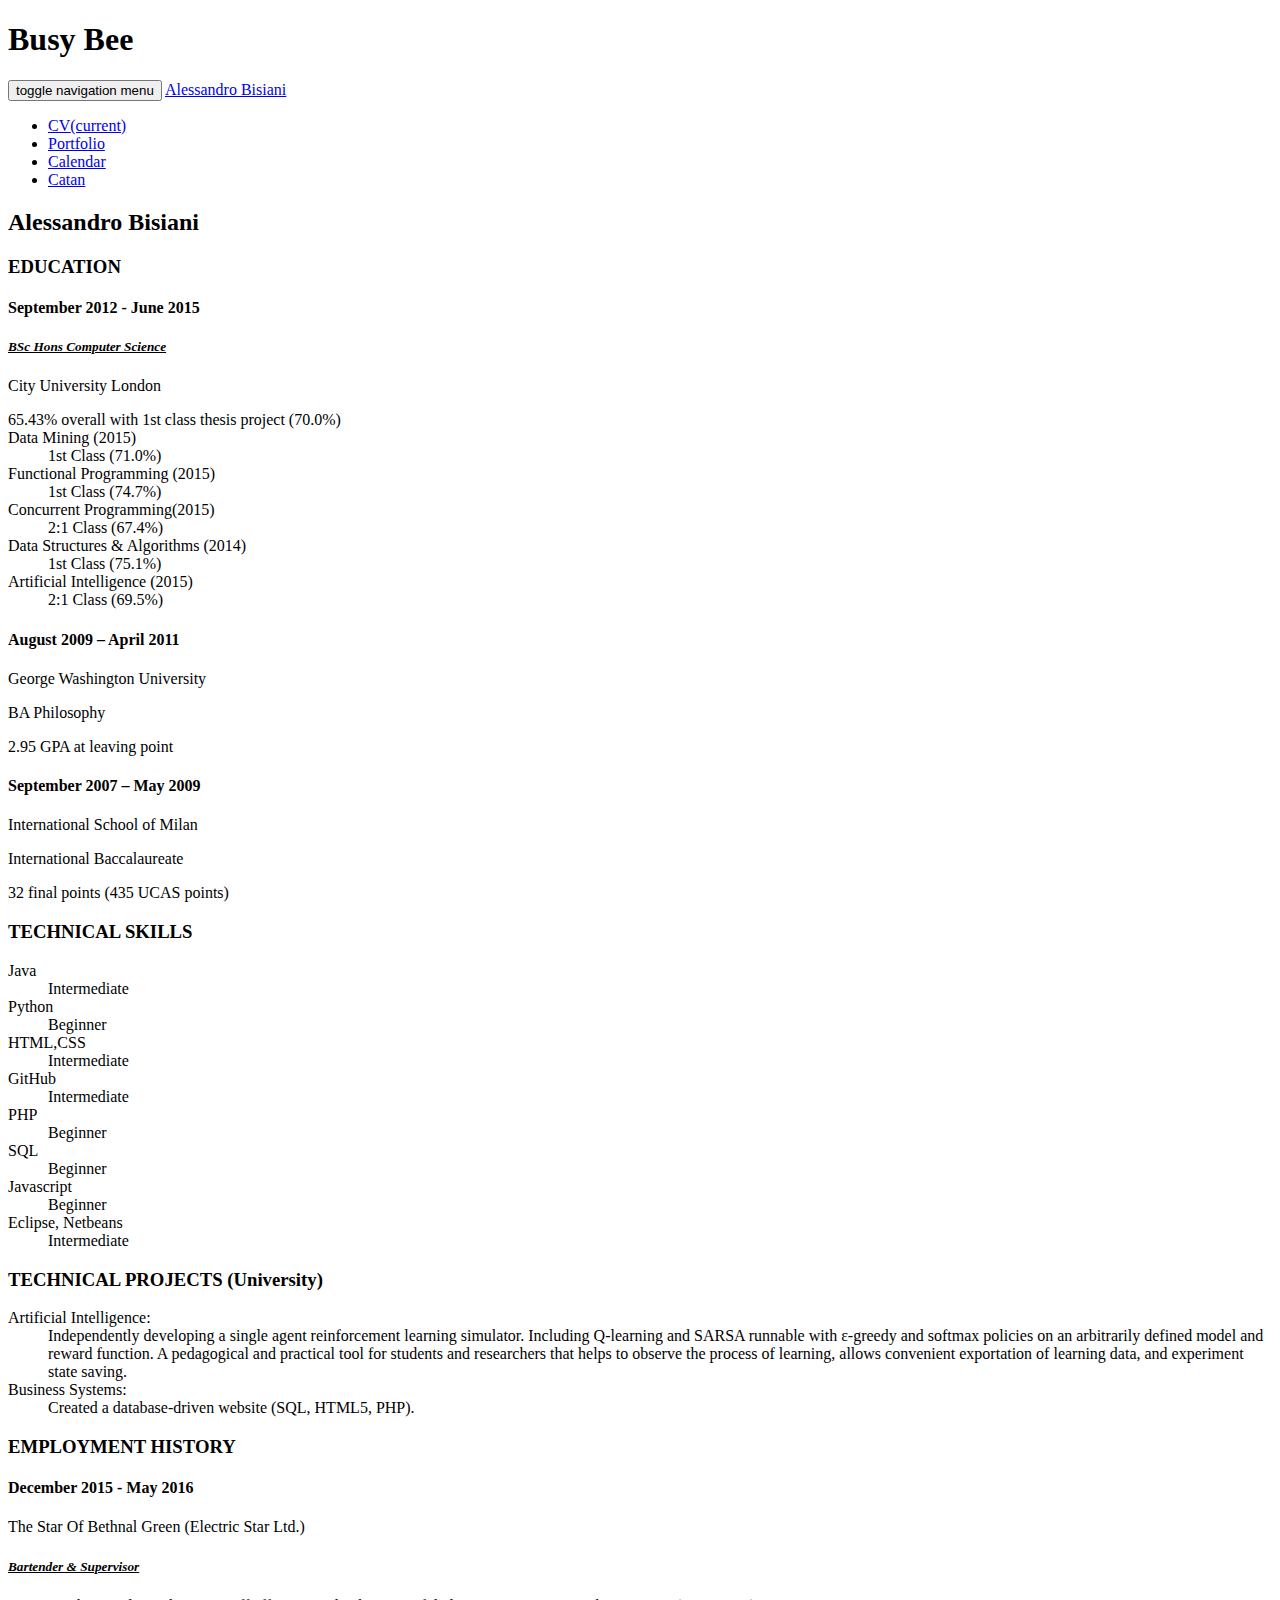
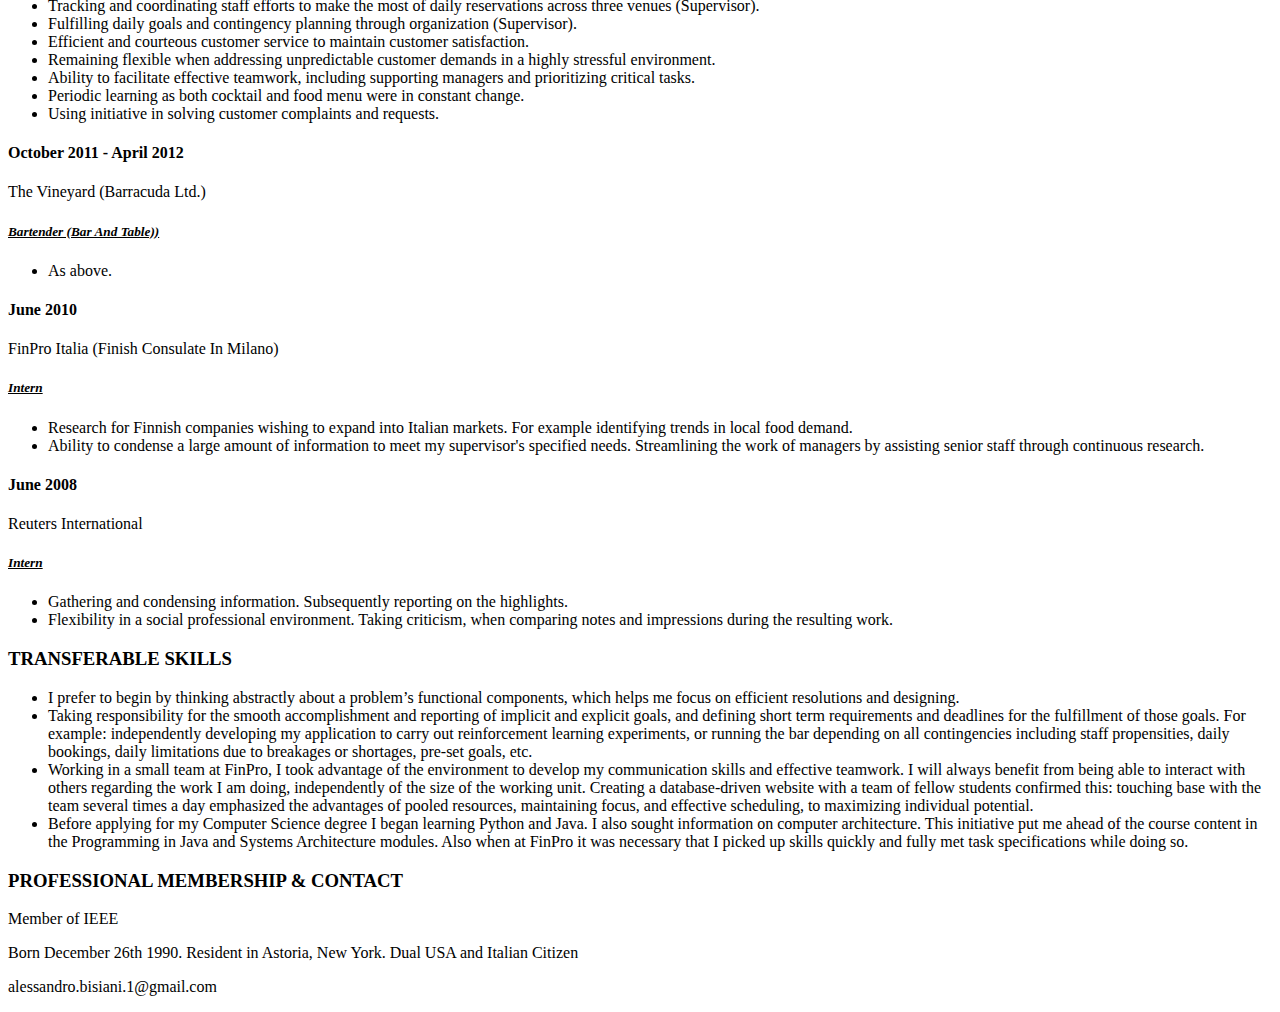
==== cv.html @ 5883b545 "V0.3. Add side navbar, blog grid, basic styles, no well defined content." ====
<!DOCTYPE html>
<html lang="en">
<head>
	<title>Curriculum Vitae</title>
	<meta charset="utf-8">
	<meta name="viewport" content="width=device-width, initial-scale=1">
	<link rel="stylesheet" href="css/bootstrap.min.css">
	<link rel="stylesheet" href="css/style-v010.css">
	<script
			  src="https://code.jquery.com/jquery-2.2.4.min.js"
			  integrity="sha256-BbhdlvQf/xTY9gja0Dq3HiwQF8LaCRTXxZKRutelT44="
			  crossorigin="anonymous"></script>
	<script type="text/javascript" src="js/bootstrap.min.js"></script>
<!--Fonts-->
	<link href='https://fonts.googleapis.com/css?family=Pacifico' rel='stylesheet' type='text/css'>
	<link href='https://fonts.googleapis.com/css?family=Lato:300,400' rel='stylesheet' type='text/css'>
</head>

<body>
	<div class="container-fluid">
<!--Title-->
		<div class="row">
			<h1 class="col-xs-12 title">Busy Bee</h1>
		</div>
<!--Navigation-->
		<nav class="navbar navbar-fixed-top">
<!--Brand anchor and toggle button (for mobile)-->
			<div class="brand-n-toggle">
				<button type="button" class="navbar-toggle collapsed" data-toggle="collapse" data-target="#mainCollapsingNavbar">
				<!-- class="navbar-toggler hidden-md" type="button" data-toggle="collapse" data-target="#mainCollapsingNavbar"> -->
					<span class="sr-only">toggle navigation menu</span>
					<span class="icon-bar"></span>
					<span class="icon-bar"></span>
					<span class="icon-bar"></span>
				</button>
				
				<a class="navbar-brand" href="https://alessandrobisiani.github.io">Alessandro Bisiani</a>
			</div>
<!--Nav links excluding brand-->
    		<div class="collapse navbar-collapse" id="mainCollapsingNavbar">
				<ul class="nav navbar-nav">
					<li class="nav-item">
						<a class="nav-link" href="cv.html">CV<span class="sr-only">(current)</span></a>
					</li>
					<li class="nav-item">
						<a class="nav-link" href="https://ddg.gg">Portfolio</a>
					</li>
					<li class="nav-item">
						<a class="nav-link" href="https://ddg.gg">Calendar</a>
					</li>
					<li class="nav-item">
						<a class="nav-link" href="https://ddg.gg">Catan</a>
					</li>
				</ul>
    		</div>
		</nav>
	</div>

	<div class="container">
		<div class="row">
			<h2>Alessandro Bisiani</h2>
		</div>
		<div class="row">
<!--Education-->
			<h3>EDUCATION</h3>
			
			<h4>September 2012 - June 2015</h4>
			<h5><em><u>BSc Hons Computer Science</u></em></h5>
			<p>City University London</p>
			<dl>
				<dt>65.43% overall with 1st class thesis project (70.0%)</dt>
				<dt>Data Mining (2015)</dt>						<dd>1st Class (71.0%)</dd>
				<dt>Functional Programming	(2015)</dt>			<dd>1st Class (74.7%)</dd>
				<dt>Concurrent Programming(2015)</dt>			<dd>2:1 Class (67.4%)</dd>
				<dt>Data Structures & Algorithms (2014)</dt>	<dd>1st Class (75.1%)</dd>
				<dt>Artificial Intelligence (2015)</dt>			<dd>2:1 Class (69.5%)</dd>
			</dl>
				
	 		<h4>August 2009 – April 2011</h4> 
	 		<p>George Washington University</p>
	 		<p>BA Philosophy</p>
	 		<p>2.95 GPA at leaving point<p>

			<h4>September 2007 – May 2009</h4> 
			<p>International School of Milan</p>
			<p>International Baccalaureate</p>
			<p>32 final points (435 UCAS points)</p>
		</div>
		<div class="row">
<!--Technical Skills-->
			<h3>TECHNICAL SKILLS</h3>
			<dl>
				<dt>Java</dt>
				<dd> Intermediate</dd>
				<dt>Python</dt>
				<dd>Beginner</dd>
				<dt>HTML,CSS</dt>
				<dd>Intermediate</dd>
				<dt>GitHub</dt>
				<dd>Intermediate</dd>
				<dt>PHP</dt>
				<dd>Beginner</dd>
				<dt>SQL</dt>
				<dd>Beginner</dd>
				<dt>Javascript</dt>
				<dd>Beginner</dd>
				<dt>Eclipse, Netbeans</dt>
				<dd>Intermediate</dd>
			</dl>
		</div>
		<div class="row">
<!--Technical Projects-->
			<h3>TECHNICAL PROJECTS (University)</h3>
			<dl>
				<dt>Artificial Intelligence: </dt>
				<dd>Independently developing a single agent reinforcement learning simulator. Including Q-learning and SARSA runnable with ε-greedy and softmax policies on an arbitrarily defined model and reward function. A pedagogical and practical tool for students and researchers that helps to observe the process of learning, allows convenient exportation of learning data, and experiment state saving.</dd>

				<dt>Business Systems: </dt>
				<dd>Created a database-driven website (SQL, HTML5, PHP).</dd>
			</dl>
		</div>
		<div class="row">
<!--Employment History-->
			<h3>EMPLOYMENT HISTORY</h3>
			
			<h4>December 2015 - May 2016</h4>
				<p>The Star Of Bethnal Green (Electric Star Ltd.)</p>
				<h5><em><u>Bartender & Supervisor</u></em></h5>
				<ul>
					<li>Tracking and coordinating staff efforts to make the most of daily reservations across three venues (Supervisor).</li>
					<li>Fulfilling daily goals and contingency planning through organization (Supervisor). </li>
					<li>Efficient and courteous customer service to maintain customer satisfaction.</li>
					<li>Remaining flexible when addressing unpredictable customer demands in a highly stressful environment.</li>
					<li>Ability to facilitate effective teamwork, including supporting managers and prioritizing critical tasks.</li>
					<li>Periodic learning as both cocktail and food menu were in constant change.</li>
					<li>Using initiative in solving customer complaints and requests.</li>
				</ul>
			
			<h4>October 2011 - April 2012</h4>
				<p>The Vineyard (Barracuda Ltd.)</p>
				<h5><em><u>Bartender (Bar And Table))</u></em></h5>
				<ul>
					<li>As above.</li>
				</ul>
			<h4>June 2010</h4>
				<p>FinPro Italia (Finish Consulate In Milano)</p>	
				<h5><em><u>Intern</u></em></h5>
				<ul>
					<li>Research for Finnish companies wishing to expand into Italian markets. For example identifying trends in local food demand.</li>
					<li>Ability to condense a large amount of information to meet my supervisor's specified needs. Streamlining the work of managers by assisting senior staff through continuous research.</li>
				</ul>

			<h4>June 2008</h4>
				<p>Reuters International</p>	
				<h5><em><u>Intern</u></em></h5>
				<ul>
					<li>Gathering and condensing information. Subsequently reporting on the highlights.</li>
					<li>Flexibility in a social professional environment. Taking criticism, when comparing notes and impressions during the resulting work.</li>
				</ul>
		</div>
		<div class="row">
<!--Transferable Skills-->
			<h3>TRANSFERABLE SKILLS</h3>
			<ul>
				<li>I prefer to begin by thinking abstractly about a problem’s functional components, which helps me focus on efficient resolutions and designing.</li>
				<li>Taking responsibility for the smooth accomplishment and reporting of implicit and explicit goals, and defining short term requirements and deadlines for the fulfillment of those goals. For example: independently developing my application to carry out reinforcement learning experiments, or running the bar depending on all contingencies including staff propensities, daily bookings, daily limitations due to breakages or shortages, pre-set goals, etc.</li>
				<li>Working in a small team at FinPro, I took advantage of the environment to develop my communication skills and effective teamwork. I will always benefit from being able to interact with others regarding the work I am doing, independently of the size of the working unit. Creating a database-driven website with a team of fellow students confirmed this: touching base with the team several times a day emphasized the advantages of pooled resources, maintaining focus, and effective scheduling, to maximizing individual potential.</li>
				<li>Before applying for my Computer Science degree I began learning Python and Java. I also sought information on computer architecture. This initiative put me ahead of the course content in the Programming in Java and Systems Architecture modules. Also when at FinPro it was necessary that I picked up skills quickly and fully met task specifications while doing so.</li>
			</ul>
		</div>
		<div class="row">
<!--Professional Membership-->
			<h3>PROFESSIONAL MEMBERSHIP & CONTACT</h3>
			<p>Member of IEEE</p>
			<p>Born December 26th 1990. Resident in Astoria, New York. Dual USA and Italian Citizen</p>
			<p>alessandro.bisiani.1@gmail.com</p>
		</div>
	</div>
</body>
</html>
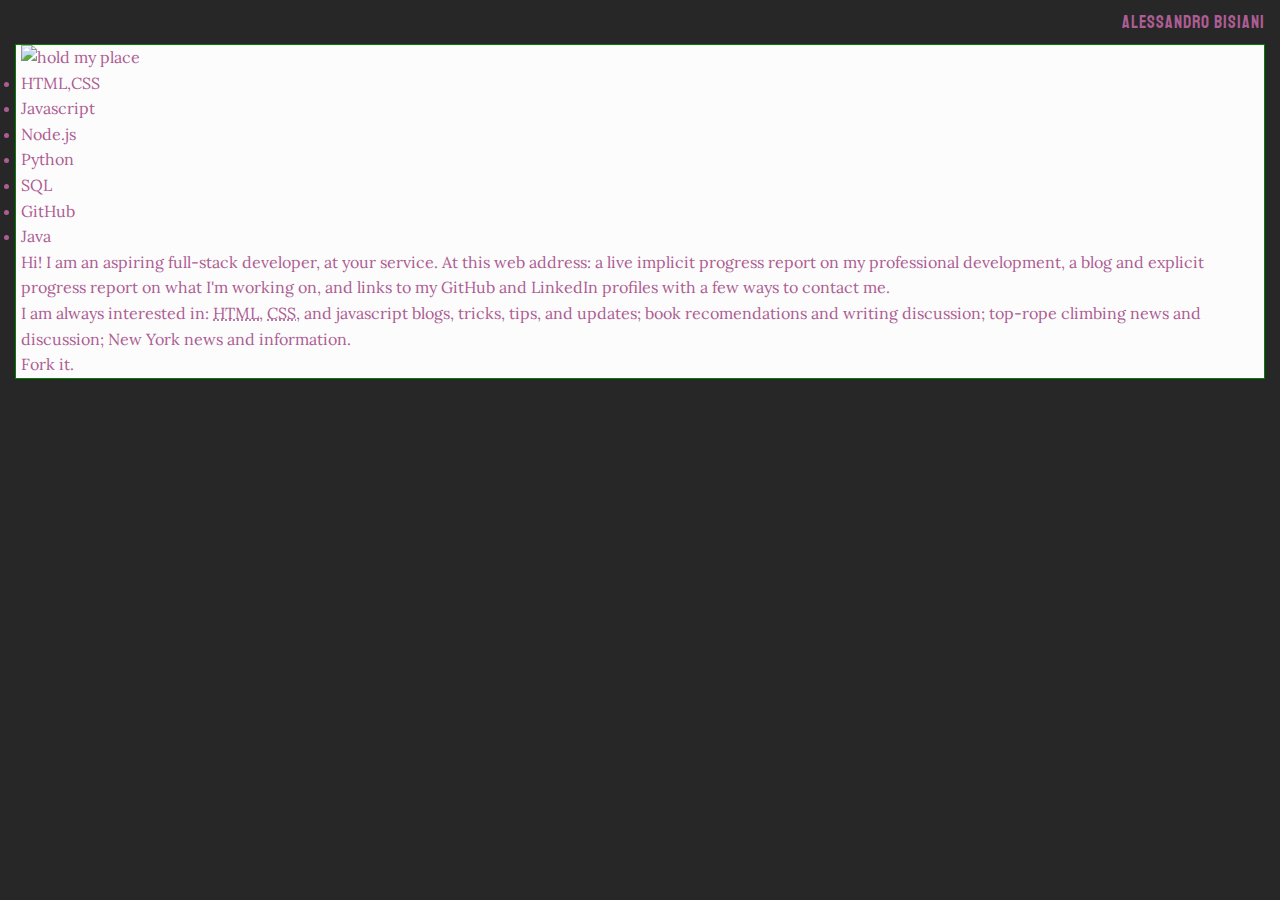
==== commit 4be8eb9d: "init v1 cv with previous blog page layout and style" ====
--- a/cv.html
+++ b/cv.html
@@ -1,180 +1,166 @@
 <!DOCTYPE html>
-<html lang="en">
+<html lang="en-gb" dir="ltr">
 <head>
-	<title>Curriculum Vitae</title>
-	<meta charset="utf-8">
-	<meta name="viewport" content="width=device-width, initial-scale=1">
-	<link rel="stylesheet" href="css/bootstrap.min.css">
-	<link rel="stylesheet" href="css/style-v010.css">
-	<script
-			  src="https://code.jquery.com/jquery-2.2.4.min.js"
-			  integrity="sha256-BbhdlvQf/xTY9gja0Dq3HiwQF8LaCRTXxZKRutelT44="
-			  crossorigin="anonymous"></script>
-	<script type="text/javascript" src="js/bootstrap.min.js"></script>
-<!--Fonts-->
-	<link href='https://fonts.googleapis.com/css?family=Pacifico' rel='stylesheet' type='text/css'>
-	<link href='https://fonts.googleapis.com/css?family=Lato:300,400' rel='stylesheet' type='text/css'>
+    <title>Alessandro Bisiani – Front End Dev</title>
+    <meta charset="utf-8">
+    <meta name="viewport" content="width=device-width, initial-scale=1, shrink-to-fit=no">
+<!-- Font Awesome -->
+    <link rel="stylesheet" href="https://use.fontawesome.com/releases/v5.6.1/css/all.css" integrity="sha384-gfdkjb5BdAXd+lj+gudLWI+BXq4IuLW5IT+brZEZsLFm++aCMlF1V92rMkPaX4PP" crossorigin="anonymous">
+<!-- Google Font -->
+    <link href="https://fonts.googleapis.com/css?family=Lora|Crimson+Text|Roboto+Slab|Staatliches" rel="stylesheet"> 
+
+    <link rel="stylesheet" href="styles/default.css">
+    <link rel="stylesheet" href="styles/cv-style.css">
 </head>
+<body>
+	<div class="border"></div>
+	<div class="grid-wrapper">
 
-<body>
-	<div class="container-fluid">
-<!--Title-->
-		<div class="row">
-			<h1 class="col-xs-12 title">Busy Bee</h1>
-		</div>
-<!--Navigation-->
-		<nav class="navbar navbar-fixed-top">
-<!--Brand anchor and toggle button (for mobile)-->
-			<div class="brand-n-toggle">
-				<button type="button" class="navbar-toggle collapsed" data-toggle="collapse" data-target="#mainCollapsingNavbar">
-				<!-- class="navbar-toggler hidden-md" type="button" data-toggle="collapse" data-target="#mainCollapsingNavbar"> -->
-					<span class="sr-only">toggle navigation menu</span>
-					<span class="icon-bar"></span>
-					<span class="icon-bar"></span>
-					<span class="icon-bar"></span>
-				</button>
-				
-				<a class="navbar-brand" href="https://alessandrobisiani.github.io">Alessandro Bisiani</a>
+		<header class="header">
+			<h1 class="header__title">Alessandro Bisiani</h1>
+		</header>
+
+		<main class="main">
+			<img src="images/temp-260w.jpg" alt="hold my place">
+			<ul class="main__skills">
+				<li class="skill">HTML,CSS</li>
+				<li class="skill">Javascript</li>
+				<li class="skill">Node.js</li>
+				<li class="skill">Python</li>
+				<li class="skill">SQL</li>
+				<li class="skill">GitHub</li>
+				<li class="skill">Java</li>
+			</ul>
+			<div class="main__blurb">
+				<p>Hi! I am an aspiring full-stack developer, at your service. At this web address: a live implicit progress report on my professional development, a blog and explicit progress report on what I'm working on, and links to my GitHub and LinkedIn profiles with a few ways to contact me.</p>
+				<p>I am always interested in: <abbr title="Hypertext Markup Language">HTML</abbr>, <abbr title="Cascading Style Sheets">CSS</abbr>, and javascript blogs, tricks, tips, and updates; book recomendations and writing discussion; top-rope climbing news and discussion; New York news and information.</p>
+				<p>Fork it.</p>
 			</div>
-<!--Nav links excluding brand-->
-    		<div class="collapse navbar-collapse" id="mainCollapsingNavbar">
-				<ul class="nav navbar-nav">
-					<li class="nav-item">
-						<a class="nav-link" href="cv.html">CV<span class="sr-only">(current)</span></a>
-					</li>
-					<li class="nav-item">
-						<a class="nav-link" href="https://ddg.gg">Portfolio</a>
-					</li>
-					<li class="nav-item">
-						<a class="nav-link" href="https://ddg.gg">Calendar</a>
-					</li>
-					<li class="nav-item">
-						<a class="nav-link" href="https://ddg.gg">Catan</a>
-					</li>
-				</ul>
-    		</div>
-		</nav>
+		</main>
+
 	</div>
 
-	<div class="container">
-		<div class="row">
-			<h2>Alessandro Bisiani</h2>
-		</div>
-		<div class="row">
-<!--Education-->
-			<h3>EDUCATION</h3>
+	<footer></footer>
+
+</body>
+</html>
+
+
+
+
+
+
+
+
+<!--	
+<h3>EDUCATION</h3>
 			
-			<h4>September 2012 - June 2015</h4>
-			<h5><em><u>BSc Hons Computer Science</u></em></h5>
-			<p>City University London</p>
-			<dl>
-				<dt>65.43% overall with 1st class thesis project (70.0%)</dt>
-				<dt>Data Mining (2015)</dt>						<dd>1st Class (71.0%)</dd>
-				<dt>Functional Programming	(2015)</dt>			<dd>1st Class (74.7%)</dd>
-				<dt>Concurrent Programming(2015)</dt>			<dd>2:1 Class (67.4%)</dd>
-				<dt>Data Structures & Algorithms (2014)</dt>	<dd>1st Class (75.1%)</dd>
-				<dt>Artificial Intelligence (2015)</dt>			<dd>2:1 Class (69.5%)</dd>
-			</dl>
-				
-	 		<h4>August 2009 – April 2011</h4> 
-	 		<p>George Washington University</p>
-	 		<p>BA Philosophy</p>
-	 		<p>2.95 GPA at leaving point<p>
+<h4>September 2012 - June 2015</h4>
+<h5><em><u>BSc Hons Computer Science</u></em></h5>
+<p>City University London</p>
+<dl>
+	<dt>65.43% overall with 1st class thesis project (70.0%)</dt>
+	<dt>Data Mining (2015)</dt>						<dd>1st Class (71.0%)</dd>
+	<dt>Functional Programming	(2015)</dt>			<dd>1st Class (74.7%)</dd>
+	<dt>Concurrent Programming(2015)</dt>			<dd>2:1 Class (67.4%)</dd>
+	<dt>Data Structures & Algorithms (2014)</dt>	<dd>1st Class (75.1%)</dd>
+	<dt>Artificial Intelligence (2015)</dt>			<dd>2:1 Class (69.5%)</dd>
+</dl>
+	
+ <h4>August 2009 – April 2011</h4> 
+ <p>George Washington University</p>
+ <p>BA Philosophy</p>
+ <p>2.95 GPA at leaving point<p>
 
-			<h4>September 2007 – May 2009</h4> 
-			<p>International School of Milan</p>
-			<p>International Baccalaureate</p>
-			<p>32 final points (435 UCAS points)</p>
-		</div>
-		<div class="row">
-<!--Technical Skills-->
-			<h3>TECHNICAL SKILLS</h3>
-			<dl>
-				<dt>Java</dt>
-				<dd> Intermediate</dd>
-				<dt>Python</dt>
-				<dd>Beginner</dd>
-				<dt>HTML,CSS</dt>
-				<dd>Intermediate</dd>
-				<dt>GitHub</dt>
-				<dd>Intermediate</dd>
-				<dt>PHP</dt>
-				<dd>Beginner</dd>
-				<dt>SQL</dt>
-				<dd>Beginner</dd>
-				<dt>Javascript</dt>
-				<dd>Beginner</dd>
-				<dt>Eclipse, Netbeans</dt>
-				<dd>Intermediate</dd>
-			</dl>
-		</div>
-		<div class="row">
-<!--Technical Projects-->
-			<h3>TECHNICAL PROJECTS (University)</h3>
-			<dl>
-				<dt>Artificial Intelligence: </dt>
-				<dd>Independently developing a single agent reinforcement learning simulator. Including Q-learning and SARSA runnable with ε-greedy and softmax policies on an arbitrarily defined model and reward function. A pedagogical and practical tool for students and researchers that helps to observe the process of learning, allows convenient exportation of learning data, and experiment state saving.</dd>
+<h4>September 2007 – May 2009</h4> 
+<p>International School of Milan</p>
+<p>International Baccalaureate</p>
+<p>32 final points (435 UCAS points)</p>
+</div>
+<div class="row">
+<h3>TECHNICAL SKILLS</h3>
+<dl>
+	<dt>Java</dt>
+	<dd> Intermediate</dd>
+	<dt>Python</dt>
+	<dd>Beginner</dd>
+	<dt>HTML,CSS</dt>
+	<dd>Intermediate</dd>
+	<dt>GitHub</dt>
+	<dd>Intermediate</dd>
+	<dt>PHP</dt>
+	<dd>Beginner</dd>
+	<dt>SQL</dt>
+	<dd>Beginner</dd>
+	<dt>Javascript</dt>
+	<dd>Beginner</dd>
+	<dt>Eclipse, Netbeans</dt>
+	<dd>Intermediate</dd>
+</dl>
+</div>
+<div class="row">
+<h3>TECHNICAL PROJECTS (University)</h3>
+<dl>
+	<dt>Artificial Intelligence: </dt>
+	<dd>Independently developing a single agent reinforcement learning simulator. Including Q-learning and SARSA runnable with ε-greedy and softmax policies on an arbitrarily defined model and reward function. A pedagogical and practical tool for students and researchers that helps to observe the process of learning, allows convenient exportation of learning data, and experiment state saving.</dd>
 
-				<dt>Business Systems: </dt>
-				<dd>Created a database-driven website (SQL, HTML5, PHP).</dd>
-			</dl>
-		</div>
-		<div class="row">
-<!--Employment History-->
-			<h3>EMPLOYMENT HISTORY</h3>
-			
-			<h4>December 2015 - May 2016</h4>
-				<p>The Star Of Bethnal Green (Electric Star Ltd.)</p>
-				<h5><em><u>Bartender & Supervisor</u></em></h5>
-				<ul>
-					<li>Tracking and coordinating staff efforts to make the most of daily reservations across three venues (Supervisor).</li>
-					<li>Fulfilling daily goals and contingency planning through organization (Supervisor). </li>
-					<li>Efficient and courteous customer service to maintain customer satisfaction.</li>
-					<li>Remaining flexible when addressing unpredictable customer demands in a highly stressful environment.</li>
-					<li>Ability to facilitate effective teamwork, including supporting managers and prioritizing critical tasks.</li>
-					<li>Periodic learning as both cocktail and food menu were in constant change.</li>
-					<li>Using initiative in solving customer complaints and requests.</li>
-				</ul>
-			
-			<h4>October 2011 - April 2012</h4>
-				<p>The Vineyard (Barracuda Ltd.)</p>
-				<h5><em><u>Bartender (Bar And Table))</u></em></h5>
-				<ul>
-					<li>As above.</li>
-				</ul>
-			<h4>June 2010</h4>
-				<p>FinPro Italia (Finish Consulate In Milano)</p>	
-				<h5><em><u>Intern</u></em></h5>
-				<ul>
-					<li>Research for Finnish companies wishing to expand into Italian markets. For example identifying trends in local food demand.</li>
-					<li>Ability to condense a large amount of information to meet my supervisor's specified needs. Streamlining the work of managers by assisting senior staff through continuous research.</li>
-				</ul>
+	<dt>Business Systems: </dt>
+	<dd>Created a database-driven website (SQL, HTML5, PHP).</dd>
+</dl>
+</div>
+<div class="row">
+<h3>EMPLOYMENT HISTORY</h3>
 
-			<h4>June 2008</h4>
-				<p>Reuters International</p>	
-				<h5><em><u>Intern</u></em></h5>
-				<ul>
-					<li>Gathering and condensing information. Subsequently reporting on the highlights.</li>
-					<li>Flexibility in a social professional environment. Taking criticism, when comparing notes and impressions during the resulting work.</li>
-				</ul>
-		</div>
-		<div class="row">
-<!--Transferable Skills-->
-			<h3>TRANSFERABLE SKILLS</h3>
-			<ul>
-				<li>I prefer to begin by thinking abstractly about a problem’s functional components, which helps me focus on efficient resolutions and designing.</li>
-				<li>Taking responsibility for the smooth accomplishment and reporting of implicit and explicit goals, and defining short term requirements and deadlines for the fulfillment of those goals. For example: independently developing my application to carry out reinforcement learning experiments, or running the bar depending on all contingencies including staff propensities, daily bookings, daily limitations due to breakages or shortages, pre-set goals, etc.</li>
-				<li>Working in a small team at FinPro, I took advantage of the environment to develop my communication skills and effective teamwork. I will always benefit from being able to interact with others regarding the work I am doing, independently of the size of the working unit. Creating a database-driven website with a team of fellow students confirmed this: touching base with the team several times a day emphasized the advantages of pooled resources, maintaining focus, and effective scheduling, to maximizing individual potential.</li>
-				<li>Before applying for my Computer Science degree I began learning Python and Java. I also sought information on computer architecture. This initiative put me ahead of the course content in the Programming in Java and Systems Architecture modules. Also when at FinPro it was necessary that I picked up skills quickly and fully met task specifications while doing so.</li>
-			</ul>
-		</div>
-		<div class="row">
-<!--Professional Membership-->
-			<h3>PROFESSIONAL MEMBERSHIP & CONTACT</h3>
-			<p>Member of IEEE</p>
-			<p>Born December 26th 1990. Resident in Astoria, New York. Dual USA and Italian Citizen</p>
-			<p>alessandro.bisiani.1@gmail.com</p>
-		</div>
-	</div>
+<h4>December 2015 - May 2016</h4>
+	<p>The Star Of Bethnal Green (Electric Star Ltd.)</p>
+	<h5><em><u>Bartender & Supervisor</u></em></h5>
+	<ul>
+		<li>Tracking and coordinating staff efforts to make the most of daily reservations across three venues (Supervisor).</li>
+		<li>Fulfilling daily goals and contingency planning through organization (Supervisor). </li>
+		<li>Efficient and courteous customer service to maintain customer satisfaction.</li>
+		<li>Remaining flexible when addressing unpredictable customer demands in a highly stressful environment.</li>
+		<li>Ability to facilitate effective teamwork, including supporting managers and prioritizing critical tasks.</li>
+		<li>Periodic learning as both cocktail and food menu were in constant change.</li>
+		<li>Using initiative in solving customer complaints and requests.</li>
+	</ul>
+
+<h4>October 2011 - April 2012</h4>
+	<p>The Vineyard (Barracuda Ltd.)</p>
+	<h5><em><u>Bartender (Bar And Table))</u></em></h5>
+	<ul>
+		<li>As above.</li>
+	</ul>
+<h4>June 2010</h4>
+	<p>FinPro Italia (Finish Consulate In Milano)</p>	
+	<h5><em><u>Intern</u></em></h5>
+	<ul>
+		<li>Research for Finnish companies wishing to expand into Italian markets. For example identifying trends in local food demand.</li>
+		<li>Ability to condense a large amount of information to meet my supervisor's specified needs. Streamlining the work of managers by assisting senior staff through continuous research.</li>
+	</ul>
+
+<h4>June 2008</h4>
+	<p>Reuters International</p>	
+	<h5><em><u>Intern</u></em></h5>
+	<ul>
+		<li>Gathering and condensing information. Subsequently reporting on the highlights.</li>
+		<li>Flexibility in a social professional environment. Taking criticism, when comparing notes and impressions during the resulting work.</li>
+	</ul>
+</div>
+<div class="row">
+<h3>TRANSFERABLE SKILLS</h3>
+<ul>
+	<li>I prefer to begin by thinking abstractly about a problem’s functional components, which helps me focus on efficient resolutions and designing.</li>
+	<li>Taking responsibility for the smooth accomplishment and reporting of implicit and explicit goals, and defining short term requirements and deadlines for the fulfillment of those goals. For example: independently developing my application to carry out reinforcement learning experiments, or running the bar depending on all contingencies including staff propensities, daily bookings, daily limitations due to breakages or shortages, pre-set goals, etc.</li>
+	<li>Working in a small team at FinPro, I took advantage of the environment to develop my communication skills and effective teamwork. I will always benefit from being able to interact with others regarding the work I am doing, independently of the size of the working unit. Creating a database-driven website with a team of fellow students confirmed this: touching base with the team several times a day emphasized the advantages of pooled resources, maintaining focus, and effective scheduling, to maximizing individual potential.</li>
+	<li>Before applying for my Computer Science degree I began learning Python and Java. I also sought information on computer architecture. This initiative put me ahead of the course content in the Programming in Java and Systems Architecture modules. Also when at FinPro it was necessary that I picked up skills quickly and fully met task specifications while doing so.</li>
+</ul>
+</div>
+<div class="row">
+<h3>PROFESSIONAL MEMBERSHIP & CONTACT</h3>
+<p>Member of IEEE</p>
+<p>Born December 26th 1990. Resident in Astoria, New York. Dual USA and Italian Citizen</p>
+<p>alessandro.bisiani.1@gmail.com</p>
+</div>
+</div>
 </body>
-</html>+</html> -->
--- a/styles/default.css
+++ b/styles/default.css
@@ -0,0 +1,105 @@
+/* 
+Original:
+html5doctor.com Reset Stylesheet
+v1.6.1
+Last Updated: 2010-09-17
+Author: Richard Clark - http://richclarkdesign.com 
+Twitter: @rich_clark
+*/
+
+html, body, div, span, object, iframe,
+h1, h2, h3, h4, h5, h6, p, blockquote, pre,
+abbr, address, cite, code,
+del, dfn, em, img, ins, kbd, q, samp,
+small, strong, sub, sup, var,
+b, i,
+dl, dt, dd, ol, ul, li,
+fieldset, form, label, legend,
+table, caption, tbody, tfoot, thead, tr, th, td,
+article, aside, canvas, details, figcaption, figure, 
+footer, header, hgroup, menu, nav, section, summary,
+time, mark, audio, video {
+    margin:0;
+    padding:0;
+    border:0;
+    outline:0;
+    font-size:16px;
+    vertical-align:baseline;
+    background:transparent;
+}
+
+body {
+    font-weight: 400;
+    line-height: 1.6;
+    font-family:  "Lora", "Courier New", Courier, monospace;
+}
+
+h1, h2, h3, h4, h5, h6 {
+    font-family: "Staatliches", Verdana, Geneva, sans-serif;
+}
+
+article,aside,details,figcaption,figure,
+footer,header,hgroup,menu,nav,section { 
+    display:block;
+}
+
+blockquote, q {
+    quotes:none;
+}
+
+blockquote:before, blockquote:after,
+q:before, q:after {
+    content:'';
+    content:none;
+}
+
+a {
+    margin:0;
+    padding:0;
+    font-size:100%;
+    vertical-align:baseline;
+    background:transparent;
+}
+
+/* change colours to suit your needs */
+ins {
+    background-color:#ff9;
+    color:#000;
+    text-decoration:none;
+}
+
+/* change colours to suit your needs */
+mark {
+    background-color:#ff9;
+    color:#000; 
+    font-style:italic;
+    font-weight:bold;
+}
+
+del {
+    text-decoration: line-through;
+}
+
+abbr[title], dfn[title] {
+    /* border-bottom:1px dotted;
+    cursor:help; */
+}
+
+table {
+    border-collapse:collapse;
+    border-spacing:0;
+}
+
+/* change border colour to suit your needs */
+hr {
+    display:block;
+    height:1px;
+    border:0;   
+    border-top:1px solid #cccccc;
+    margin:1em 0;
+    padding:0;
+}
+
+input, select {
+    vertical-align:middle;
+}--- a/styles/cv-style.css
+++ b/styles/cv-style.css
@@ -0,0 +1,80 @@
+/* * {
+    border: 1px solid red;
+} 
+        color: #ee3e64;
+        color: #fd5d93;
+        
+        */
+
+body {
+    background-color: #272727;
+}
+
+.header {
+    grid-area: header;
+    display: flex;
+    justify-content: flex-end;
+    align-items: center;
+}
+    .header__title {
+        letter-spacing: 1px;
+        color: #ad5d93;
+        font-weight: 500;
+        font-size: 110%;
+        text-transform: uppercase;
+    }
+
+.main {
+    grid-area: main;
+    background-color: #fcfcfc;
+    color: #ad5d93;
+    padding: 0 5px;
+}
+
+.grid-wrapper {
+    display: grid;
+    width: 100vw;
+    grid-template-columns: 15px auto 15px;
+    grid-template-rows: 44px auto 44px;
+    grid-template-areas:
+        ". header ."
+        ". main ."
+        ". . ."
+}
+
+
+@media only screen and (max-width:321px){
+    .main {
+        display: flex;
+        flex-direction: column;
+        align-items: center;
+        padding: 2em 1em;
+    }
+    
+    .main__skills {
+        column-count: 2;
+        margin: 1em;
+        list-style: none;
+    }
+    .skill{
+        font-size: 90%;
+    }
+    .main__blurb p {
+        font-size: 90%;
+        margin: 2em 0 0 0;
+        text-align: center;
+    }
+}
+        
+        
+    
+@media only screen and (min-width:375px){
+    * {
+        border: 1px solid blue;
+    }
+}
+@media only screen and (min-width:1024px){
+    * {
+        border: 1px solid green;
+    }
+}